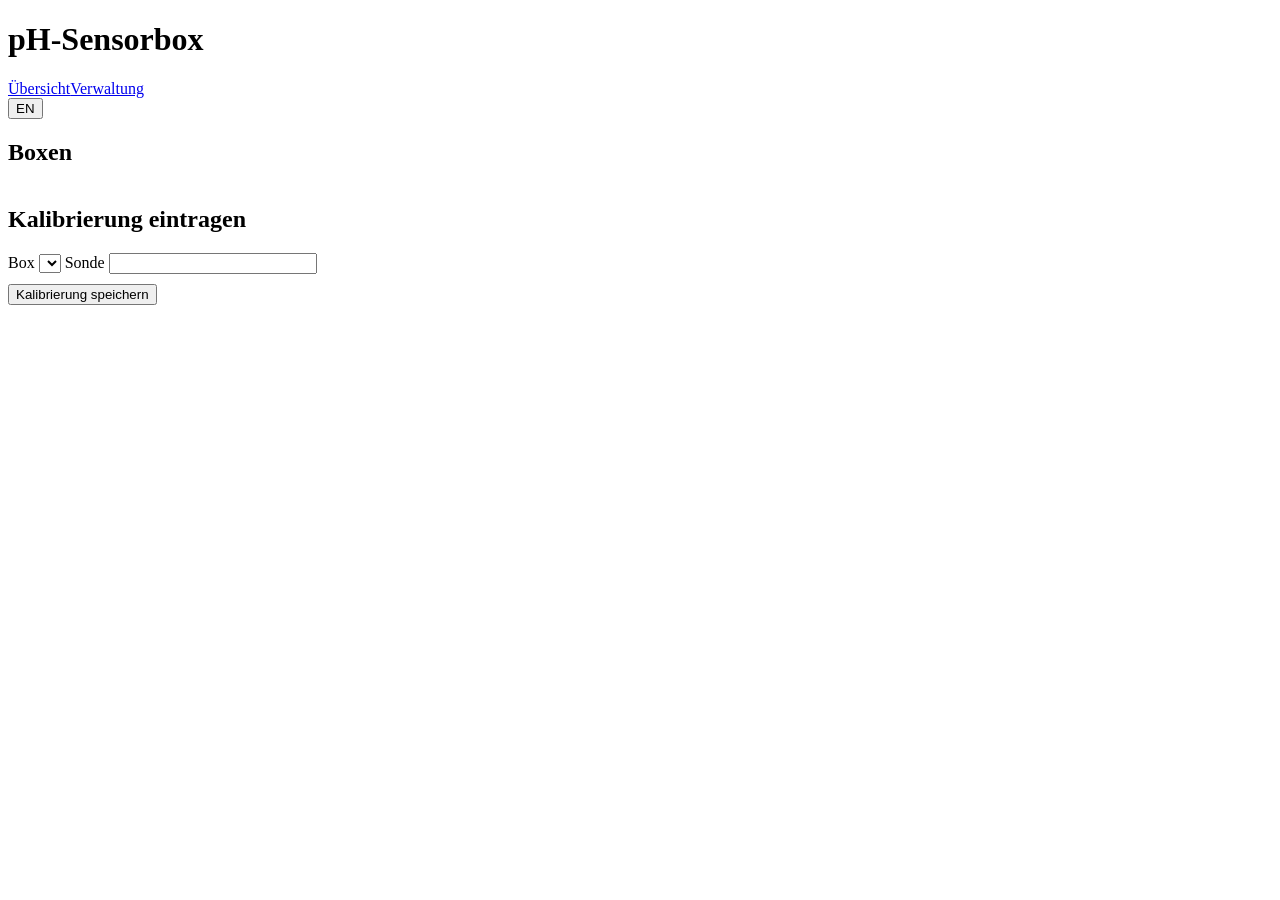
==== server/phbox_server/static/admin.html @ 8d850534 "Add the central server skeleton and a bench box client FastAPI and SQLite server with box registrati" ====
<!doctype html>
<html lang="de">
<head>
  <meta charset="utf-8">
  <meta name="viewport" content="width=device-width, initial-scale=1">
  <title>pH-Sensorbox</title>
  <link rel="stylesheet" href="/static/style.css">
</head>
<body>
  <header>
    <h1 data-t="title">pH-Sensorbox</h1>
    <nav><a href="/" data-t="overview">Übersicht</a><a href="/admin" class="active" data-t="admin">Verwaltung</a></nav>
    <button id="lang">EN</button>
  </header>
  <main>
    <section>
      <h2 data-t="boxes">Boxen</h2>
      <div class="card"><table id="boxes"></table></div>
    </section>

    <section>
      <h2 data-t="addCalibration">Kalibrierung eintragen</h2>
      <div class="card">
        <p class="muted" data-t="calHint"></p>
        <div class="toolbar">
          <span data-t="box">Box</span> <select id="calBox"></select>
          <span data-t="probe">Sonde</span> <input id="calProbe" style="width:200px">
        </div>
        <table id="calPoints"></table>
        <div class="toolbar" style="margin-top:10px">
          <button class="primary" id="calSave" data-t="saveCalibration">Kalibrierung speichern</button>
          <span id="msg" class="muted"></span>
        </div>
      </div>
    </section>
  </main>
  <script src="/static/app.js"></script>
  <script>
    let boxes = [];
    const BUFFERS = [4.01, 7.0, 10.01];

    function renderBoxes() {
      const el = document.getElementById("boxes");
      el.innerHTML = `<tr><th></th><th>ID</th><th>${t("status")}</th><th>${t("name")}</th><th>${t("location")}</th>
        <th>${t("intervals")}</th><th></th></tr>` + boxes.map((b) => `<tr data-id="${esc(b.id)}">
        <td><span class="dot ${contactState(b)}"></span></td>
        <td>${esc(b.id)}<br><span class="muted">${esc(b.firmware || "")}</span></td>
        <td>${t(b.status)}<br><span class="muted">${fmt.ago(b.last_seen)}</span></td>
        <td><input name="name" value="${esc(b.name || "")}"></td>
        <td><input name="location" value="${esc(b.location || "")}"></td>
        <td><input name="sample_interval_s" type="number" min="1" value="${b.sample_interval_s}" style="width:70px">
            <input name="upload_interval_s" type="number" min="5" value="${b.upload_interval_s}" style="width:70px"></td>
        <td><button data-act="save">${t("save")}</button>
            ${b.status !== "approved" ? `<button class="primary" data-act="approved">${t("approve")}</button>` : ""}
            ${b.status !== "blocked" ? `<button class="danger" data-act="blocked">${t("block")}</button>` : ""}</td>
      </tr>`).join("");
    }

    function renderCalBoxes() {
      const select = document.getElementById("calBox");
      const current = select.value;
      select.innerHTML = boxes.filter((b) => b.status === "approved")
        .map((b) => `<option value="${esc(b.id)}">${esc(b.name || b.id)}</option>`).join("");
      if (current) select.value = current;
    }

    // Rendered only at start and on a language change, so typed values survive live updates.
    function renderCalPoints() {
      document.getElementById("calPoints").innerHTML =
        `<tr><th>${t("bufferPh")}</th><th>${t("voltage")} [mV]</th><th>${t("temperature")} [°C]</th><th></th></tr>` +
        BUFFERS.map((ph, i) => `<tr data-i="${i}">
          <td><input name="ph" type="number" step="0.01" value="${ph}"></td>
          <td><input name="mv" type="number" step="0.1"></td>
          <td><input name="temp" type="number" step="0.1"></td>
          <td><button data-act="current">${t("useCurrent")}</button></td></tr>`).join("");
    }

    async function load() {
      boxes = await api("/api/v1/admin/boxes");
      renderBoxes();
      renderCalBoxes();
    }

    document.getElementById("boxes").addEventListener("click", async (e) => {
      const act = e.target.dataset.act;
      if (!act) return;
      const tr = e.target.closest("tr");
      const body = {};
      tr.querySelectorAll("input").forEach((input) => {
        body[input.name] = input.type === "number" ? +input.value : input.value;
      });
      if (act !== "save") body.status = act;
      await api(`/api/v1/boxes/${encodeURIComponent(tr.dataset.id)}`, { method: "PATCH", body: JSON.stringify(body) });
      await load();
    });

    document.getElementById("calPoints").addEventListener("click", async (e) => {
      if (e.target.dataset.act !== "current") return;
      const tr = e.target.closest("tr");
      const box = boxes.find((b) => b.id === document.getElementById("calBox").value);
      const fresh = (await api("/api/v1/admin/boxes")).find((b) => b.id === box?.id);
      if (!fresh?.last) return;
      tr.querySelector("[name=mv]").value = fresh.last.mv.toFixed(1);
      tr.querySelector("[name=temp]").value = fresh.last.temp_c?.toFixed(2) ?? "";
    });

    document.getElementById("calSave").addEventListener("click", async () => {
      const msg = document.getElementById("msg");
      const points = [...document.querySelectorAll("#calPoints tr[data-i]")]
        .map((tr) => ["ph", "mv", "temp"].map((n) => tr.querySelector(`[name=${n}]`).value))
        .filter((p) => p.every((v) => v !== ""))
        .map((p) => p.map(Number));
      try {
        const result = await api(`/api/v1/boxes/${encodeURIComponent(document.getElementById("calBox").value)}/calibrations`,
          { method: "POST", body: JSON.stringify({ probe: document.getElementById("calProbe").value || null, points }) });
        msg.textContent = `${t("saved")} ${t("slope")}: ${result.slope_mv_per_ph.toFixed(1)} mV/pH (${result.slope_percent} %), ` +
          `${t("offset")}: ${result.offset_mv.toFixed(1)} mV`;
      } catch (error) {
        msg.textContent = error.message;
      }
    });

    initPage(() => { renderBoxes(); renderCalPoints(); });
    renderCalPoints();
    load();
    live({ box: () => load() });
  </script>
</body>
</html>
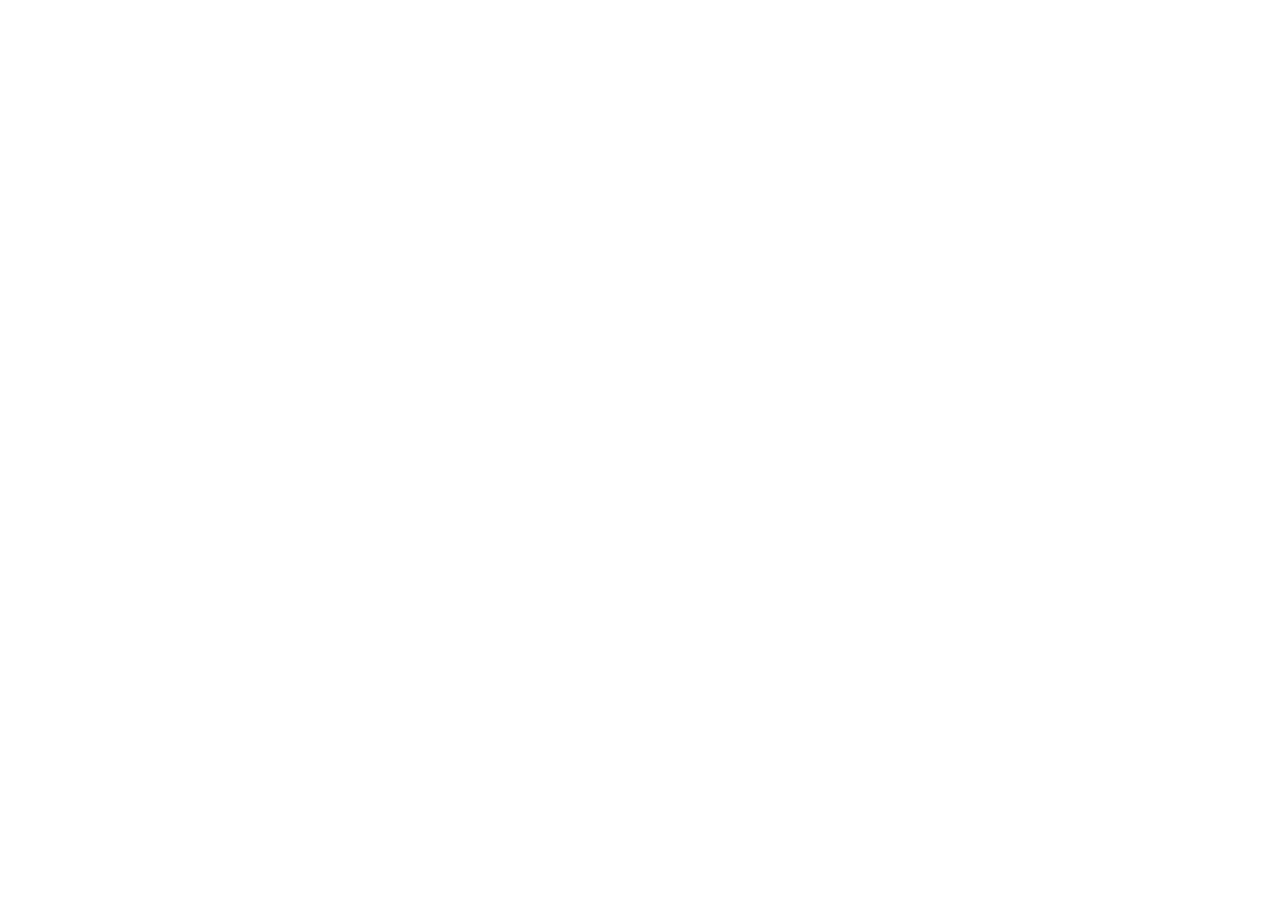
==== commit 442a83ec: "Redesign the dashboard with interactive charts and page transitions The pH indicator scale is the on" ====
--- a/server/phbox_server/static/admin.html
+++ b/server/phbox_server/static/admin.html
@@ -4,126 +4,151 @@
   <meta charset="utf-8">
   <meta name="viewport" content="width=device-width, initial-scale=1">
   <title>pH-Sensorbox</title>
+  <script>try { const theme = localStorage.getItem("theme"); if (theme) document.documentElement.dataset.theme = theme; } catch {}</script>
+  <link rel="preload" href="/static/fonts/instrument-sans-latin-wdth-normal.woff2" as="font" type="font/woff2" crossorigin>
   <link rel="stylesheet" href="/static/style.css">
 </head>
 <body>
-  <header>
-    <h1 data-t="title">pH-Sensorbox</h1>
-    <nav><a href="/" data-t="overview">Übersicht</a><a href="/admin" class="active" data-t="admin">Verwaltung</a></nav>
-    <button id="lang">EN</button>
-  </header>
-  <main>
-    <section>
-      <h2 data-t="boxes">Boxen</h2>
-      <div class="card"><table id="boxes"></table></div>
+  <main class="wrap">
+    <p class="lede" id="title"></p>
+
+    <section class="block" id="pendingBlock" hidden>
+      <h2 id="pendingTitle"></h2>
+      <p class="muted" id="pendingHint"></p>
+      <div class="table-wrap"><table id="pending"></table></div>
     </section>
 
-    <section>
-      <h2 data-t="addCalibration">Kalibrierung eintragen</h2>
-      <div class="card">
-        <p class="muted" data-t="calHint"></p>
-        <div class="toolbar">
-          <span data-t="box">Box</span> <select id="calBox"></select>
-          <span data-t="probe">Sonde</span> <input id="calProbe" style="width:200px">
-        </div>
-        <table id="calPoints"></table>
-        <div class="toolbar" style="margin-top:10px">
-          <button class="primary" id="calSave" data-t="saveCalibration">Kalibrierung speichern</button>
-          <span id="msg" class="muted"></span>
-        </div>
-      </div>
+    <section class="block">
+      <h2 id="boxesTitle"></h2>
+      <div class="table-wrap"><table id="boxes"></table></div>
+    </section>
+
+    <section class="block">
+      <h2 id="calTitle"></h2>
+      <p class="muted" id="calHint"></p>
+      <div id="calForm"></div>
     </section>
   </main>
   <script src="/static/app.js"></script>
   <script>
+    initPage("admin");
+    document.title = `${t("admin")} – ${t("brand")}`;
+    const $ = (sel) => document.getElementById(sel);
+    $("title").textContent = t("admin");
+    $("pendingTitle").textContent = t("pendingTitle");
+    $("pendingHint").textContent = t("pendingHint");
+    $("boxesTitle").textContent = t("boxes");
+    $("calTitle").textContent = t("addCalibration");
+    $("calHint").textContent = t("calHint");
+
     let boxes = [];
     const BUFFERS = [4.01, 7.0, 10.01];
 
-    function renderBoxes() {
-      const el = document.getElementById("boxes");
-      el.innerHTML = `<tr><th></th><th>ID</th><th>${t("status")}</th><th>${t("name")}</th><th>${t("location")}</th>
-        <th>${t("intervals")}</th><th></th></tr>` + boxes.map((b) => `<tr data-id="${esc(b.id)}">
-        <td><span class="dot ${contactState(b)}"></span></td>
-        <td>${esc(b.id)}<br><span class="muted">${esc(b.firmware || "")}</span></td>
-        <td>${t(b.status)}<br><span class="muted">${fmt.ago(b.last_seen)}</span></td>
-        <td><input name="name" value="${esc(b.name || "")}"></td>
-        <td><input name="location" value="${esc(b.location || "")}"></td>
-        <td><input name="sample_interval_s" type="number" min="1" value="${b.sample_interval_s}" style="width:70px">
-            <input name="upload_interval_s" type="number" min="5" value="${b.upload_interval_s}" style="width:70px"></td>
-        <td><button data-act="save">${t("save")}</button>
-            ${b.status !== "approved" ? `<button class="primary" data-act="approved">${t("approve")}</button>` : ""}
-            ${b.status !== "blocked" ? `<button class="danger" data-act="blocked">${t("block")}</button>` : ""}</td>
-      </tr>`).join("");
+    async function patch(id, body) {
+      await api(`/api/v1/boxes/${encodeURIComponent(id)}`, { method: "PATCH", body: JSON.stringify(body) });
+      await load();
     }
 
-    function renderCalBoxes() {
-      const select = document.getElementById("calBox");
-      const current = select.value;
-      select.innerHTML = boxes.filter((b) => b.status === "approved")
-        .map((b) => `<option value="${esc(b.id)}">${esc(b.name || b.id)}</option>`).join("");
-      if (current) select.value = current;
+    function renderPending() {
+      const pending = boxes.filter((b) => b.status === "pending");
+      $("pendingBlock").hidden = !pending.length;
+      $("pending").replaceChildren(
+        h("tr", {}, h("th", {}, "ID"), h("th", {}, "Firmware"), h("th", {}, t("lastReading")), h("th", {})),
+        ...pending.map((b) => h("tr", {},
+          h("td", {}, h("b", {}, b.id)), h("td", {}, b.firmware || "–"), h("td", {}, fmt.ago(b.last_seen)),
+          h("td", {}, h("div", { class: "row-actions" },
+            h("button", { class: "button primary", type: "button", onclick: () => patch(b.id, { status: "approved" }) }, t("approve")),
+            h("button", { class: "button danger", type: "button", onclick: () => patch(b.id, { status: "blocked" }) }, t("block")))))));
     }
 
-    // Rendered only at start and on a language change, so typed values survive live updates.
-    function renderCalPoints() {
-      document.getElementById("calPoints").innerHTML =
-        `<tr><th>${t("bufferPh")}</th><th>${t("voltage")} [mV]</th><th>${t("temperature")} [°C]</th><th></th></tr>` +
-        BUFFERS.map((ph, i) => `<tr data-i="${i}">
-          <td><input name="ph" type="number" step="0.01" value="${ph}"></td>
-          <td><input name="mv" type="number" step="0.1"></td>
-          <td><input name="temp" type="number" step="0.1"></td>
-          <td><button data-act="current">${t("useCurrent")}</button></td></tr>`).join("");
+    function renderBoxes() {
+      const known = boxes.filter((b) => b.status !== "pending");
+      $("boxes").replaceChildren(
+        h("tr", {}, h("th", {}, "ID"), h("th", {}, t("status")), h("th", {}, t("name")), h("th", {}, t("location")),
+          h("th", {}, t("sampleInterval")), h("th", {}, t("uploadInterval")), h("th", {})),
+        ...known.map((b) => {
+          const fields = {
+            name: h("input", { class: "field", value: b.name ?? "", "aria-label": t("name") }),
+            location: h("input", { class: "field", value: b.location ?? "", "aria-label": t("location") }),
+            sample_interval_s: h("input", { class: "field num", type: "number", min: 1, value: b.sample_interval_s, "aria-label": t("sampleInterval") }),
+            upload_interval_s: h("input", { class: "field num", type: "number", min: 5, value: b.upload_interval_s, "aria-label": t("uploadInterval") }),
+          };
+          const save = () => patch(b.id, {
+            name: fields.name.value, location: fields.location.value,
+            sample_interval_s: Number(fields.sample_interval_s.value), upload_interval_s: Number(fields.upload_interval_s.value),
+          });
+          return h("tr", {},
+            h("td", {}, b.id, h("div", { class: "muted" }, b.firmware || "")),
+            h("td", {}, h("span", { class: "status", "data-state": b.status === "approved" ? contactState(b) : "none" }, t(b.status))),
+            h("td", {}, fields.name), h("td", {}, fields.location),
+            h("td", { style: "width:120px" }, fields.sample_interval_s), h("td", { style: "width:120px" }, fields.upload_interval_s),
+            h("td", {}, h("div", { class: "row-actions" },
+              h("button", { class: "button", type: "button", onclick: save }, t("save")),
+              b.status === "blocked"
+                ? h("button", { class: "button", type: "button", onclick: () => patch(b.id, { status: "approved" }) }, t("unblock"))
+                : h("button", { class: "button danger", type: "button", onclick: () => patch(b.id, { status: "blocked" }) }, t("block")))));
+        }));
+    }
+
+    // Built once, so values typed into it survive live updates of the tables.
+    const cal = {
+      box: h("select", { class: "field", "aria-label": t("box") }),
+      probe: h("input", { class: "field", "aria-label": t("probe") }),
+      rows: BUFFERS.map((ph) => ({
+        ph: h("input", { class: "field num", type: "number", step: "0.01", value: ph, "aria-label": t("bufferPh") }),
+        mv: h("input", { class: "field num", type: "number", step: "0.1", "aria-label": t("voltage") }),
+        temp: h("input", { class: "field num", type: "number", step: "0.1", "aria-label": t("temperature") }),
+      })),
+      message: h("p", { class: "message", role: "status" }),
+    };
+
+    async function useCurrent(row) {
+      const fresh = (await api("/api/v1/admin/boxes")).find((b) => b.id === cal.box.value);
+      if (!fresh?.last) return;
+      row.mv.value = fresh.last.mv.toFixed(1);
+      row.temp.value = fresh.last.temp_c?.toFixed(2) ?? "";
+    }
+
+    async function saveCalibration() {
+      const points = cal.rows.map((r) => [r.ph.value, r.mv.value, r.temp.value])
+        .filter((p) => p.every((v) => v !== "")).map((p) => p.map(Number));
+      try {
+        const result = await api(`/api/v1/boxes/${encodeURIComponent(cal.box.value)}/calibrations`,
+          { method: "POST", body: JSON.stringify({ probe: cal.probe.value || null, points }) });
+        cal.message.textContent = t("calSaved", `${fmt.number(result.slope_mv_per_ph, 1)} mV/pH (${fmt.number(result.slope_percent, 1)} %)`, fmt.mv(result.offset_mv));
+      } catch (error) {
+        cal.message.textContent = error.message;
+      }
+    }
+
+    $("calForm").append(
+      h("div", { class: "controls" },
+        h("label", {}, t("box"), " ", cal.box),
+        h("label", { style: "flex:1; min-width:220px" }, t("probe"), " ", cal.probe)),
+      h("div", { class: "table-wrap" }, h("table", {},
+        h("tr", {}, h("th", {}, t("bufferPh")), h("th", {}, `${t("voltage")} (mV)`), h("th", {}, `${t("temperature")} (°C)`), h("th", {})),
+        ...cal.rows.map((r) => h("tr", {}, h("td", {}, r.ph), h("td", {}, r.mv), h("td", {}, r.temp),
+          h("td", {}, h("button", { class: "button", type: "button", onclick: () => useCurrent(r) }, t("useCurrent"))))))),
+      h("div", { class: "controls" },
+        h("button", { class: "button primary", type: "button", onclick: saveCalibration }, t("saveCalibration")), cal.message));
+
+    function renderCalBoxes() {
+      const current = cal.box.value;
+      const approved = boxes.filter((b) => b.status === "approved");
+      cal.box.replaceChildren(...approved.map((b) => h("option", { value: b.id }, b.name || b.id)));
+      if (approved.some((b) => b.id === current)) cal.box.value = current;
+      if (!approved.length) cal.message.textContent = t("noApproved");
     }
 
     async function load() {
       boxes = await api("/api/v1/admin/boxes");
+      renderPending();
       renderBoxes();
       renderCalBoxes();
     }
 
-    document.getElementById("boxes").addEventListener("click", async (e) => {
-      const act = e.target.dataset.act;
-      if (!act) return;
-      const tr = e.target.closest("tr");
-      const body = {};
-      tr.querySelectorAll("input").forEach((input) => {
-        body[input.name] = input.type === "number" ? +input.value : input.value;
-      });
-      if (act !== "save") body.status = act;
-      await api(`/api/v1/boxes/${encodeURIComponent(tr.dataset.id)}`, { method: "PATCH", body: JSON.stringify(body) });
-      await load();
-    });
-
-    document.getElementById("calPoints").addEventListener("click", async (e) => {
-      if (e.target.dataset.act !== "current") return;
-      const tr = e.target.closest("tr");
-      const box = boxes.find((b) => b.id === document.getElementById("calBox").value);
-      const fresh = (await api("/api/v1/admin/boxes")).find((b) => b.id === box?.id);
-      if (!fresh?.last) return;
-      tr.querySelector("[name=mv]").value = fresh.last.mv.toFixed(1);
-      tr.querySelector("[name=temp]").value = fresh.last.temp_c?.toFixed(2) ?? "";
-    });
-
-    document.getElementById("calSave").addEventListener("click", async () => {
-      const msg = document.getElementById("msg");
-      const points = [...document.querySelectorAll("#calPoints tr[data-i]")]
-        .map((tr) => ["ph", "mv", "temp"].map((n) => tr.querySelector(`[name=${n}]`).value))
-        .filter((p) => p.every((v) => v !== ""))
-        .map((p) => p.map(Number));
-      try {
-        const result = await api(`/api/v1/boxes/${encodeURIComponent(document.getElementById("calBox").value)}/calibrations`,
-          { method: "POST", body: JSON.stringify({ probe: document.getElementById("calProbe").value || null, points }) });
-        msg.textContent = `${t("saved")} ${t("slope")}: ${result.slope_mv_per_ph.toFixed(1)} mV/pH (${result.slope_percent} %), ` +
-          `${t("offset")}: ${result.offset_mv.toFixed(1)} mV`;
-      } catch (error) {
-        msg.textContent = error.message;
-      }
-    });
-
-    initPage(() => { renderBoxes(); renderCalPoints(); });
-    renderCalPoints();
     load();
-    live({ box: () => load() });
+    live({ box: () => load() }, load);
   </script>
 </body>
 </html>
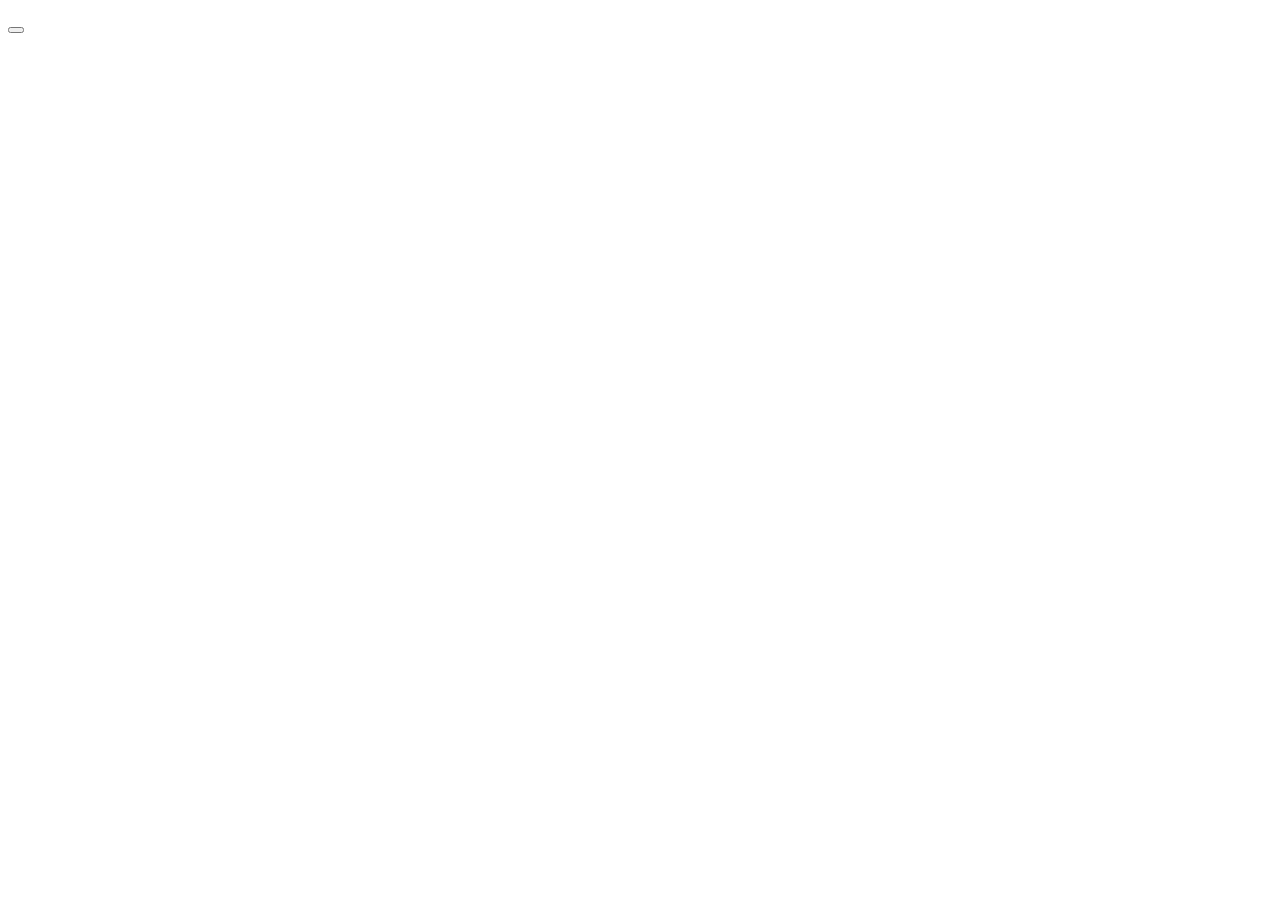
==== commit b72880c6: "Replace the basic auth prompt with a login page and session cookie The embedded browser did not show" ====
--- a/server/phbox_server/static/admin.html
+++ b/server/phbox_server/static/admin.html
@@ -10,7 +10,10 @@
 </head>
 <body>
   <main class="wrap">
-    <p class="lede" id="title"></p>
+    <div class="title-row">
+      <p class="lede" id="title"></p>
+      <button class="button" type="button" id="logout"></button>
+    </div>
 
     <section class="block" id="pendingBlock" hidden>
       <h2 id="pendingTitle"></h2>
@@ -141,11 +144,22 @@
     }
 
     async function load() {
-      boxes = await api("/api/v1/admin/boxes");
+      try {
+        boxes = await api("/api/v1/admin/boxes");
+      } catch (error) {
+        if (error.status === 401) location.href = "/login"; // session expired
+        throw error;
+      }
       renderPending();
       renderBoxes();
       renderCalBoxes();
     }
+
+    $("logout").textContent = t("logout");
+    $("logout").addEventListener("click", async () => {
+      await api("/api/v1/logout", { method: "POST" });
+      location.href = "/";
+    });
 
     load();
     live({ box: () => load() }, load);
